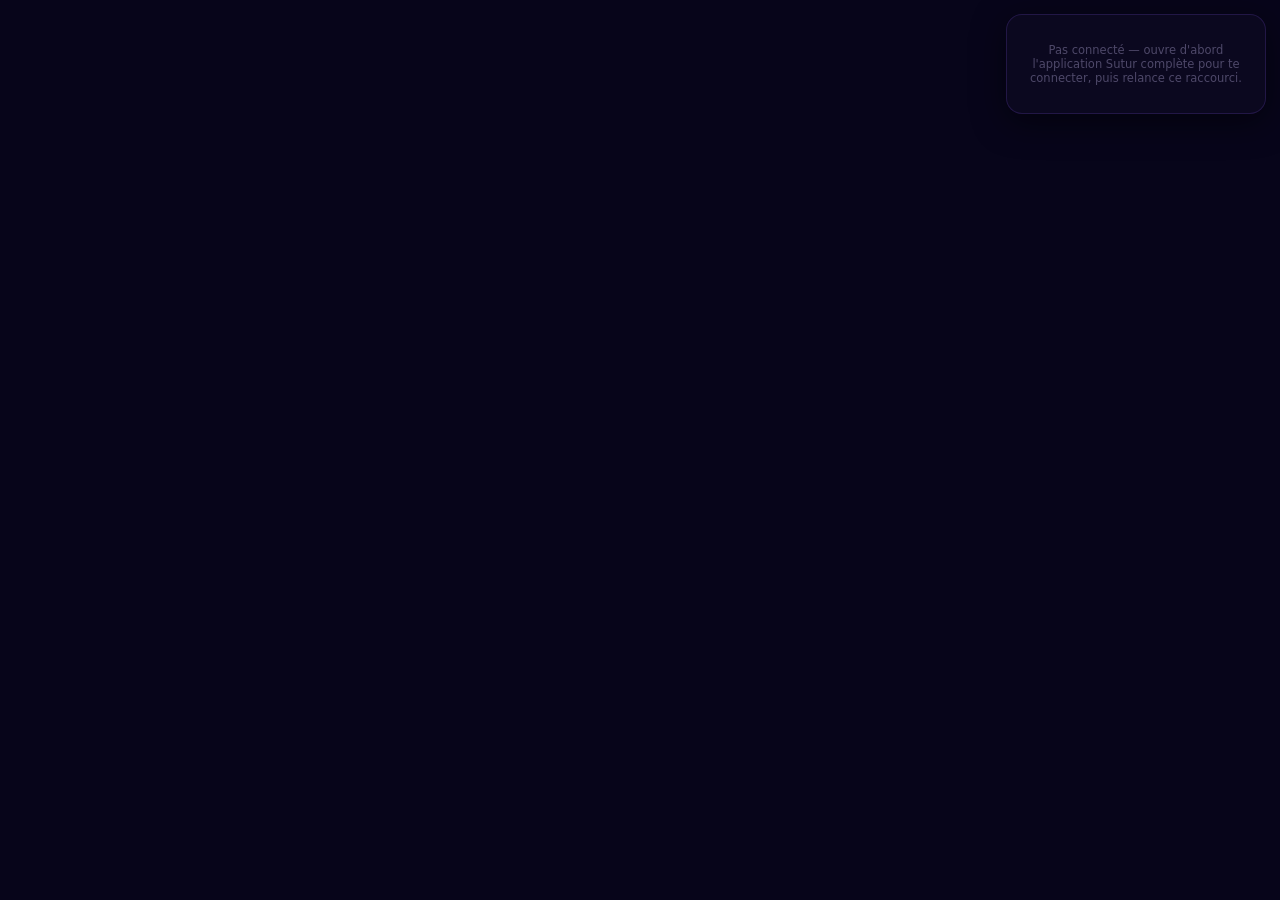
==== widget/widget.html @ d4f4eee3 "feat: widget bulles flottantes" ====
<!DOCTYPE html>
<html lang="fr">
<head>
<meta charset="UTF-8">
<title>Sutur</title>
<meta name="viewport" content="width=device-width, initial-scale=1">
<style>
*{margin:0;padding:0;box-sizing:border-box}
html,body{height:100%;width:100%;background:#07051a;overflow:hidden;font-family:'Segoe UI',system-ui,-apple-system,sans-serif}
:root{
  --text-primary:#e8e4f8;--text-secondary:#a097c4;--text-muted:rgba(160,151,196,.45);
  --violet:#8b5cf6;--violet-light:rgba(139,92,246,.18);--violet-glow:rgba(139,92,246,.35);
  --gold:#c9a227;--surface:rgba(255,255,255,.04);--border:rgba(139,92,246,.18);
}
#widget-root{position:fixed;inset:0;display:flex;flex-direction:column;align-items:flex-end;padding:14px;gap:10px;overflow-y:auto}

/* ── Bulle principale — toujours visible, point de départ de tout ── */
.main-bubble{
  width:56px;height:56px;border-radius:50%;flex-shrink:0;cursor:pointer;
  background:radial-gradient(circle,rgba(139,92,246,.5),rgba(7,5,26,.95));
  border:1.5px solid var(--violet-glow);display:flex;align-items:center;justify-content:center;
  font-size:22px;font-weight:700;color:var(--text-primary);box-shadow:0 0 24px rgba(139,92,246,.25);
  transition:transform .15s;user-select:none;
}
.main-bubble:hover{transform:scale(1.06)}
.main-bubble:active{transform:scale(.96)}

/* ── Rangée des sous-bulles, apparaît sous la bulle principale ── */
#sub-bubbles{display:flex;flex-direction:column;gap:8px;align-items:flex-end;opacity:0;max-height:0;overflow:hidden;transition:opacity .18s}
#sub-bubbles.open{opacity:1;max-height:400px}
.sub-bubble{
  width:44px;height:44px;border-radius:50%;cursor:pointer;flex-shrink:0;
  background:rgba(255,255,255,.05);border:1px solid var(--border);
  display:flex;align-items:center;justify-content:center;font-size:18px;
  transition:all .15s;
}
.sub-bubble:hover{background:var(--violet-light);border-color:var(--violet-glow);transform:scale(1.08)}
.sub-bubble.active{background:var(--violet-light);border-color:var(--violet-glow)}

/* ── Panneau — s'ouvre à côté de la bulle sélectionnée ── */
.panel{
  width:320px;max-height:440px;background:rgba(12,9,32,.97);border:1px solid var(--border);
  border-radius:16px;padding:14px;display:none;flex-direction:column;gap:10px;
  box-shadow:0 8px 32px rgba(0,0,0,.5);backdrop-filter:blur(12px);
}
.panel.open{display:flex}
.panel-title{font-size:10px;letter-spacing:2px;color:var(--text-muted);text-transform:uppercase;display:flex;justify-content:space-between;align-items:center}
.panel-close{cursor:pointer;color:var(--text-muted);font-size:14px;padding:2px 6px}
.panel-close:hover{color:var(--text-primary)}

/* ── Panneau Chat ── */
#chat-log{flex:1;overflow-y:auto;display:flex;flex-direction:column;gap:8px;min-height:120px;max-height:260px}
.chat-line{font-size:12.5px;line-height:1.5;padding:8px 10px;border-radius:10px;max-width:90%}
.chat-line.user{align-self:flex-end;background:rgba(139,92,246,.15);border:1px solid rgba(139,92,246,.25);color:var(--text-primary)}
.chat-line.ai{align-self:flex-start;background:rgba(255,255,255,.04);border:1px solid var(--border);color:var(--text-primary)}
.chat-line.thinking{color:var(--text-muted);font-style:italic}
#chat-input-row{display:flex;gap:6px}
#chat-input{flex:1;background:rgba(255,255,255,.05);border:1px solid var(--border);border-radius:10px;padding:8px 10px;color:var(--text-primary);font-size:12.5px;outline:none;resize:none;font-family:inherit}
#chat-input:focus{border-color:var(--violet-glow)}
.chat-send{width:34px;height:34px;border-radius:50%;background:var(--violet-light);border:1px solid var(--violet-glow);color:var(--text-primary);cursor:pointer;flex-shrink:0;font-size:14px}

/* ── Panneau Spotify ── */
#spotify-nowplaying{display:flex;flex-direction:column;gap:2px;align-items:center;padding:8px 0}
#spotify-track{font-size:13px;font-weight:600;color:var(--text-primary);text-align:center}
#spotify-artist{font-size:11px;color:var(--text-secondary)}
#spotify-controls{display:flex;justify-content:center;gap:14px;margin-top:6px}
.spotify-btn{width:38px;height:38px;border-radius:50%;background:rgba(255,255,255,.05);border:1px solid var(--border);color:var(--text-primary);cursor:pointer;font-size:15px;display:flex;align-items:center;justify-content:center}
.spotify-btn:hover{background:var(--violet-light);border-color:var(--violet-glow)}
#spotify-search-row{display:flex;gap:6px;margin-top:6px}
#spotify-search-input{flex:1;background:rgba(255,255,255,.05);border:1px solid var(--border);border-radius:10px;padding:8px 10px;color:var(--text-primary);font-size:12.5px;outline:none}
#spotify-search-input:focus{border-color:var(--violet-glow)}
#spotify-results{display:flex;flex-direction:column;gap:4px;max-height:140px;overflow-y:auto}
.spotify-result{padding:6px 8px;border-radius:8px;font-size:11.5px;cursor:pointer;border:1px solid transparent}
.spotify-result:hover{background:rgba(139,92,246,.1);border-color:var(--border)}
.spotify-result-title{color:var(--text-primary)}
.spotify-result-artist{color:var(--text-muted);font-size:10px}

.muted-msg{color:var(--text-muted);font-size:11.5px;text-align:center;padding:14px 0}
</style>
</head>
<body>
<div id="widget-root">

  <div class="panel" id="panel-chat">
    <div class="panel-title"><span>💬 CHAT SUTUR</span><span class="panel-close" onclick="closePanel('chat')">✕</span></div>
    <div id="chat-log"></div>
    <div id="chat-input-row">
      <textarea id="chat-input" rows="1" placeholder="Demande quelque chose à Sutur..."></textarea>
      <button class="chat-send" onclick="widgetSendChat()">➤</button>
    </div>
  </div>

  <div class="panel" id="panel-spotify">
    <div class="panel-title"><span>🎵 SPOTIFY</span><span class="panel-close" onclick="closePanel('spotify')">✕</span></div>
    <div id="spotify-nowplaying"><div class="muted-msg">Chargement...</div></div>
    <div id="spotify-controls">
      <button class="spotify-btn" onclick="spotifyAction('previous')">⏮</button>
      <button class="spotify-btn" id="spotify-playpause">⏸</button>
      <button class="spotify-btn" onclick="spotifyAction('next')">⏭</button>
    </div>
    <div id="spotify-search-row">
      <input id="spotify-search-input" placeholder="Titre à lancer..." onkeydown="if(event.key==='Enter')spotifySearch()">
      <button class="chat-send" onclick="spotifySearch()">🔍</button>
    </div>
    <div id="spotify-results"></div>
  </div>

  <div id="sub-bubbles">
    <div class="sub-bubble" id="bubble-chat" onclick="togglePanel('chat')" title="Chat Sutur">💬</div>
    <div class="sub-bubble" id="bubble-spotify" onclick="togglePanel('spotify')" title="Spotify">🎵</div>
  </div>

  <div class="main-bubble" id="main-bubble" onclick="toggleSubBubbles()">S</div>
</div>

<script src="widget.js"></script>
</body>
</html>
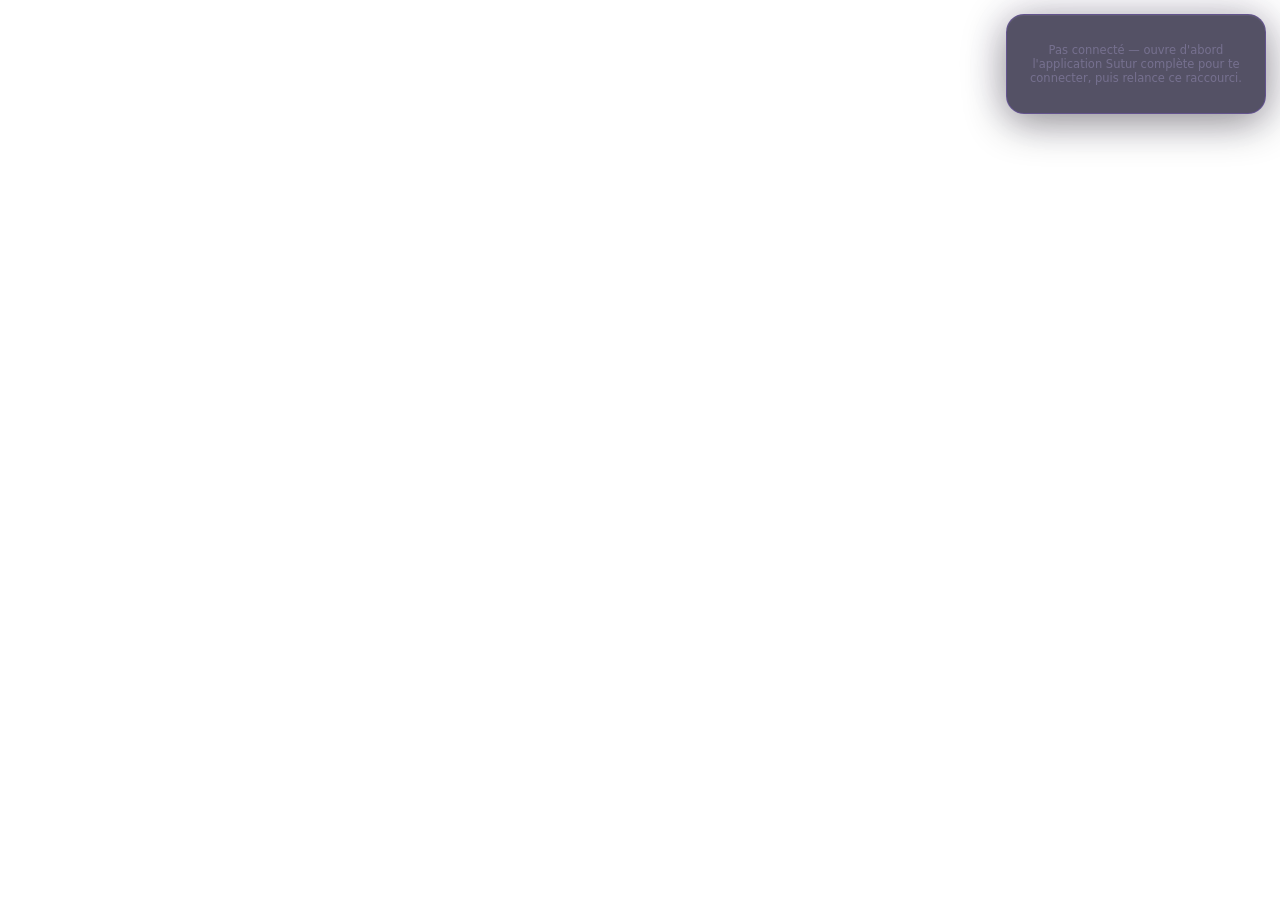
==== commit a8992938: "fix: deploiement des styles CSS manquants" ====
--- a/widget/widget.html
+++ b/widget/widget.html
@@ -4,9 +4,13 @@
 <meta charset="UTF-8">
 <title>Sutur</title>
 <meta name="viewport" content="width=device-width, initial-scale=1">
+<link rel="manifest" href="manifest.json">
+<link rel="icon" href="icon-192.png">
+<link rel="apple-touch-icon" href="icon-192.png">
+<meta name="theme-color" content="#0c0920">
 <style>
 *{margin:0;padding:0;box-sizing:border-box}
-html,body{height:100%;width:100%;background:#07051a;overflow:hidden;font-family:'Segoe UI',system-ui,-apple-system,sans-serif}
+html,body{height:100%;width:100%;background:transparent;overflow:hidden;font-family:'Segoe UI',system-ui,-apple-system,sans-serif}
 :root{
   --text-primary:#e8e4f8;--text-secondary:#a097c4;--text-muted:rgba(160,151,196,.45);
   --violet:#8b5cf6;--violet-light:rgba(139,92,246,.18);--violet-glow:rgba(139,92,246,.35);
@@ -17,9 +21,11 @@
 /* ── Bulle principale — toujours visible, point de départ de tout ── */
 .main-bubble{
   width:56px;height:56px;border-radius:50%;flex-shrink:0;cursor:pointer;
-  background:radial-gradient(circle,rgba(139,92,246,.5),rgba(7,5,26,.95));
-  border:1.5px solid var(--violet-glow);display:flex;align-items:center;justify-content:center;
-  font-size:22px;font-weight:700;color:var(--text-primary);box-shadow:0 0 24px rgba(139,92,246,.25);
+  background:radial-gradient(circle at 35% 30%,rgba(139,92,246,.55),rgba(18,14,42,.75) 70%);
+  border:1.5px solid rgba(139,92,246,.4);display:flex;align-items:center;justify-content:center;
+  font-size:22px;font-weight:700;color:var(--text-primary);
+  box-shadow:0 0 28px rgba(139,92,246,.3),inset 0 1px 0 rgba(255,255,255,.12);
+  backdrop-filter:blur(10px);-webkit-backdrop-filter:blur(10px);
   transition:transform .15s;user-select:none;
 }
 .main-bubble:hover{transform:scale(1.06)}
@@ -30,8 +36,10 @@
 #sub-bubbles.open{opacity:1;max-height:400px}
 .sub-bubble{
   width:44px;height:44px;border-radius:50%;cursor:pointer;flex-shrink:0;
-  background:rgba(255,255,255,.05);border:1px solid var(--border);
+  background:rgba(255,255,255,.06);border:1px solid rgba(139,92,246,.22);
   display:flex;align-items:center;justify-content:center;font-size:18px;
+  backdrop-filter:blur(10px);-webkit-backdrop-filter:blur(10px);
+  box-shadow:inset 0 1px 0 rgba(255,255,255,.08);
   transition:all .15s;
 }
 .sub-bubble:hover{background:var(--violet-light);border-color:var(--violet-glow);transform:scale(1.08)}
@@ -39,9 +47,10 @@
 
 /* ── Panneau — s'ouvre à côté de la bulle sélectionnée ── */
 .panel{
-  width:320px;max-height:440px;background:rgba(12,9,32,.97);border:1px solid var(--border);
-  border-radius:16px;padding:14px;display:none;flex-direction:column;gap:10px;
-  box-shadow:0 8px 32px rgba(0,0,0,.5);backdrop-filter:blur(12px);
+  width:320px;max-height:440px;background:rgba(18,14,42,.72);border:1px solid rgba(139,92,246,.28);
+  border-radius:18px;padding:14px;display:none;flex-direction:column;gap:10px;
+  box-shadow:0 8px 40px rgba(0,0,0,.45),0 0 60px rgba(139,92,246,.08),inset 0 1px 0 rgba(255,255,255,.06);
+  backdrop-filter:blur(22px) saturate(1.3);-webkit-backdrop-filter:blur(22px) saturate(1.3);
 }
 .panel.open{display:flex}
 .panel-title{font-size:10px;letter-spacing:2px;color:var(--text-muted);text-transform:uppercase;display:flex;justify-content:space-between;align-items:center}
